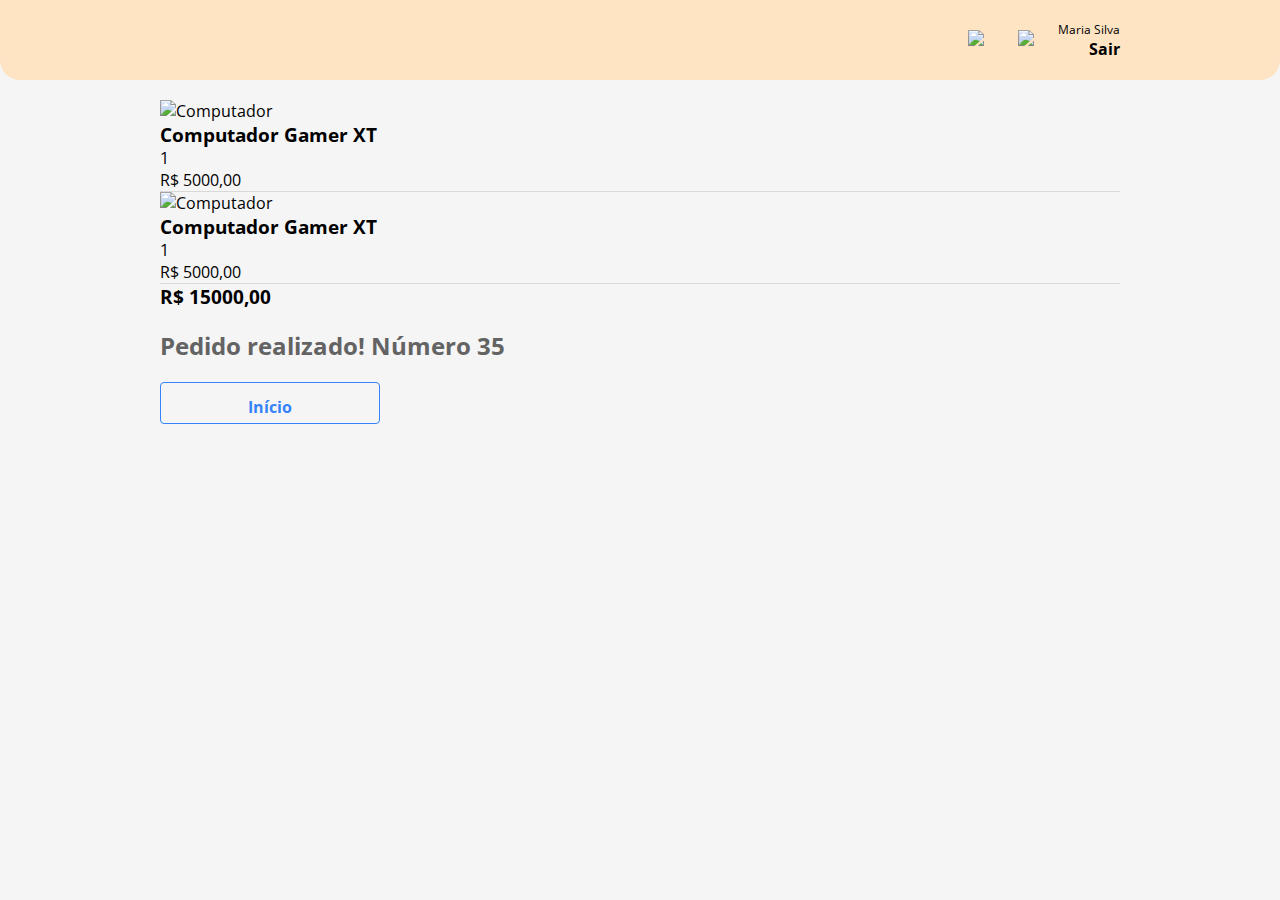
==== confirmacao.html @ 72898ad5 "confirmação.adc" ====
<!DOCTYPE html>
<html lang="en">
<head>
  <meta charset="UTF-8">
  <meta name="viewport" content="width=device-width, initial-scale=1.0">
  <title>WeShop</title>
  <link rel="stylesheet" href="css/cart.css" />
  <link rel="stylesheet" href="css/confirmation.css" />
</head>
<body>
  <header class="we-header-client">
    <nav class="container">
      <img src="assets/WeshopSemfundo.svg" alt="Logo">
      <div class="we-navbar-right">
        <div class="we-menu-items-container">
          <div class="we-menu-item">
            <img src="assets/admin.svg" alt="Admin" />
          </div>
          <div class="we-menu-item">
            <img src="assets/cart.svg" alt="Carrinho de compras" />
          </div>
        </div>
        <div class="we-logged-user">
          <p>Maria Silva</p>
          <a href="#">Sair</a>
        </div>
      </div>
    </nav>
  </header>
  <main>
    <section id="confirmation-section" class="container">
      <div class="card mb20">
        <div class="cart-item-container line-bottom">
          <div class="cart-item-left">
            <img src="assets/computer.png" alt="Computador" />
            <div class="cart-item-descricao">
              <h3>Computador Gamer XT</h3>
              <div class="cart-item-quantity-container">
                <p>1</p>
              </div>
            </div>
          </div>
          <div class="cart-item-right">
            R$ 5000,00
          </div>
        </div>
        <div class="cart-item-container line-bottom">
          <div class="cart-item-left">
            <img src="assets/computer.png" alt="Computador" />
            <div class="cart-item-descricao">
              <h3>Computador Gamer XT</h3>
              <div class="cart-item-quantity-container">
                <p>1</p>
              </div>
            </div>
          </div>
          <div class="cart-item-right">
            R$ 5000,00
          </div>
        </div>
        <div class="cart-total-container">
          <h3>R$ 15000,00</h3>
        </div>
      </div>
      <div class="we-confirmation-message mb20">
        Pedido realizado! Número 35
      </div>
      <div class="btn-container">
          <div class="btn btn-branco">
            Início
          </div>
      </div>
    </section>
  </main>
</body>
</html>
---- css/confirmation.css ----
@import url("style.css");

#confirmation-section {
  padding: 20px 0;
}

.we-confirmation-message {
  font-size: 16px;
  font-weight: 700;
  color: var(--we-color-font-primary);
  text-align: center;
}

@media (min-width: 576px) {
  .we-confirmation-message {
    font-size: 24px;
    text-align: left;
  }
}
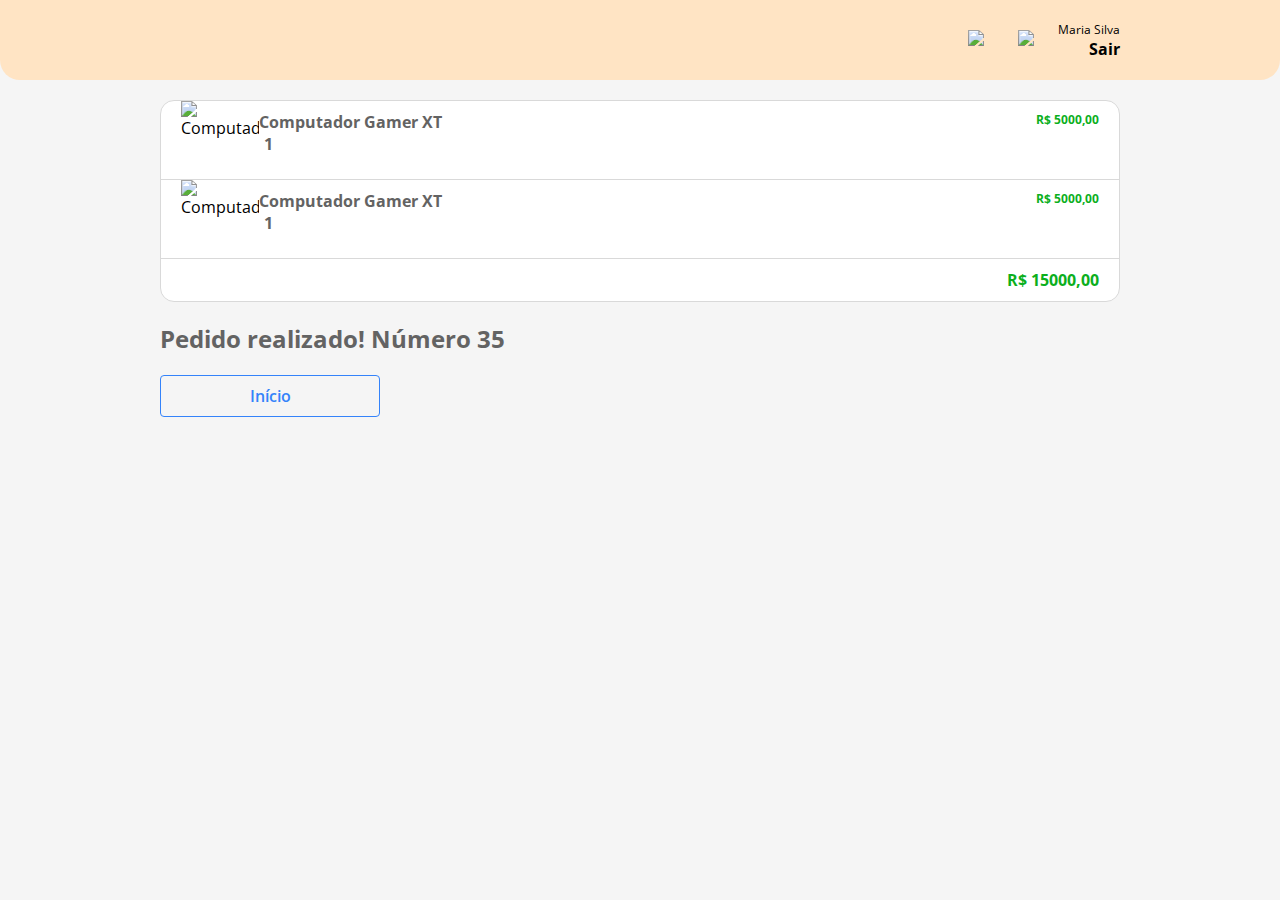
==== commit cb965175: "css.att" ====
--- a/confirmacao.html
+++ b/confirmacao.html
@@ -3,6 +3,7 @@
 <head>
   <meta charset="UTF-8">
   <meta name="viewport" content="width=device-width, initial-scale=1.0">
+  <link rel="icon" type="image/x-icon" href="/assets/weshopicon.png">
   <title>WeShop</title>
   <link rel="stylesheet" href="css/cart.css" />
   <link rel="stylesheet" href="css/confirmation.css" />
@@ -29,7 +30,7 @@
   </header>
   <main>
     <section id="confirmation-section" class="container">
-      <div class="card mb20">
+      <div class="card-detalhes mb20">
         <div class="cart-item-container line-bottom">
           <div class="cart-item-left">
             <img src="assets/computer.png" alt="Computador" />
--- a/css/cart.css
+++ b/css/cart.css
@@ -0,0 +1,102 @@
+@import url("detalhes.css");
+
+:root {
+  --we-color-bg-primary: #f5f5f5;
+  --we-color-bg-secondary: bisque;
+  --we-color-bg-tertiary: #636363;
+  --we-color-bg-header: bisque;
+  --we-color-card-bg: #fff;
+  --we-color-card-border: #d9d9d9;
+
+  --we-color-btn-primary: #3483fa;
+  --we-color-btn-inverse: #fff;
+
+  --we-color-font-primary: #636363;
+  --we-color-font-secondary: #0caf1d;
+  --we-color-font-tertiary: #fff;
+  --we-color-font-placeholder: #d9d9d9;
+
+  --we-color-error: #f33;
+}
+
+.card{
+
+
+}
+
+#cart-container-section {
+  padding: 20px 0;
+}
+
+.cart-total-container {
+  padding: 10px 20px;
+}
+
+.cart-total-container>h3 {
+  text-align: left;
+  font-size: 16px;
+  color: var(--we-color-font-secondary);
+}
+
+
+.cart-item-container {
+  padding: 0 20px;
+  display: flex;
+  justify-content: space-between;
+}
+
+.cart-item-container img {
+  width: 78px;
+  height: 78px;
+}
+
+.cart-item-left {
+  display: flex;
+}
+
+.cart-item-quantity-container {
+  font-size: 16px;
+  font-weight: 700;
+  display: flex;
+}
+
+.cart-item-right {
+  padding-bottom: 10px;
+  font-size: 12px;
+  font-weight: 700;
+  color: var(--we-color-font-secondary);
+}
+
+.cart-item-descricao {
+  padding: 10px 0;
+  color: var(--we-color-font-primary);
+}
+
+.cart-item-descricao h3 {
+  font-size: 16px;
+}
+
+.cart-item-quantity-btn {
+  color: var(--we-color-font-secondary);
+  cursor: pointer;
+  
+}
+
+.cart-item-quantity-container p {
+  margin: 0 5px;
+}
+
+@media (min-width: 576px) {
+  .cart-item-container {
+    flex-direction: row;
+    justify-content: space-between;
+  }
+
+  .cart-item-right {
+    padding-top: 10px;
+  }
+
+  .cart-total-container h3 {
+    text-align: right;
+  }
+}
--- a/css/confirmation.css
+++ b/css/confirmation.css
@@ -1,4 +1,23 @@
 @import url("style.css");
+
+:root {
+  --we-color-bg-primary: #f5f5f5;
+  --we-color-bg-secondary: bisque;
+  --we-color-bg-tertiary: #636363;
+  --we-color-bg-header: bisque;
+  --we-color-card-bg: #fff;
+  --we-color-card-border: #d9d9d9;
+
+  --we-color-btn-primary: #3483fa;
+  --we-color-btn-inverse: #fff;
+
+  --we-color-font-primary: #636363;
+  --we-color-font-secondary: #0caf1d;
+  --we-color-font-tertiary: #fff;
+  --we-color-font-placeholder: #d9d9d9;
+
+  --we-color-error: #f33;
+}
 
 #confirmation-section {
   padding: 20px 0;
